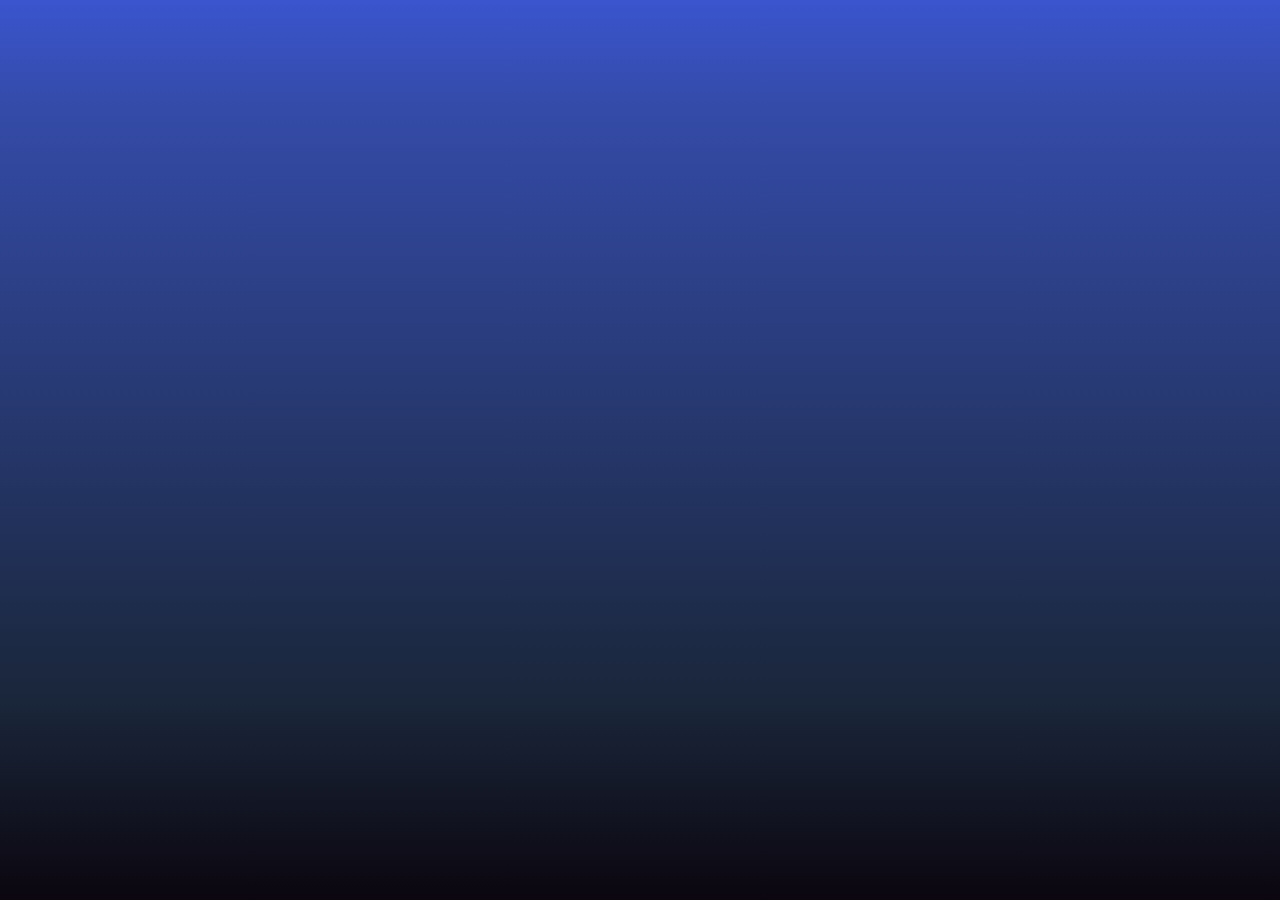
==== ToFrageEngine/main.html @ 6163bc4e "Cleaning up the project after almost a year of additions." ====
<!DOCTYPE html>
<html>
<head>

	<link rel="icon" type="image/png" href="res/images/icon.png" />
	<title>A Ship Game</title>

	<!-- CSS -->
	<link rel="stylesheet" type="text/css" href="style.css">

    <script src="res/scripts/jquery-v2.0.3.min.js"></script>
	<script src="res/scripts/jquery.mousewheel.js"></script>
	<script src="res/scripts/menu.js"></script>
	<script src="res/scripts/math.js"></script>
	<script src="res/scripts/particles.js"></script>
	<script src="res/scripts/easyFrame.js"></script>
	<script src="res/scripts/createContent.js"></script>
	<script src="res/scripts/keyInput.js"></script>
	<script src="res/scripts/main.js"></script>

	<script type="text/javascript">
		$(function() {
			//'use strict'; // Used to turn on extra browser warnings?
			var easy = EasyFrame();
            easy.Base.loadImages({
                "player":"ship.png",
                "playera":"shipa.png",
                "playerb":"shipb.png",
                "gun":"gun.png",
                "cursor":"cursor_a.png",
                "spritePlayer":"spPlayer.png",
                "bot":"bot.png",
                "bullet":"bullet_a.png",
                "starSmall":"starSmall.png",
                "starLarge":"starLarge.png",
                "starHuge":"starHuge.png",
                "engine":"engine.png",
                "buoy_sprite":"Ping_sprite_small.png"
            }, function(loadedImages) {
                setup(loadedImages, easy);
            }, "res/images/");
		});
	</script>

</head>
<body>
	<!-- oncontectmenu is used to stop the context menu when you right click, thus freeing the right mouse button -->
	<div id="container"></div>

</body>
</html>
---- ToFrageEngine/style.css ----
div{
	width:auto;
	margin:auto;
}
html {
	height: 100%;
}
body{
	/* background-color: (#CCCCCC; -Old gray background)*/	
	height: 100%;
	margin: 0;
	background-repeat: no-repeat;
	background-attachment: fixed;
	background: rgb(58,85,206); /* Old browsers */
	background: -moz-linear-gradient(top,  rgb(58,85,206) 0%, rgb(52,75,168) 12%, rgb(26,38,58) 78%, rgb(11,6,15) 100%); /* FF3.6+ */
	background: -webkit-gradient(linear, left top, left bottom, color-stop(0%,rgb(58,85,206)), color-stop(12%,rgb(52,75,168)), color-stop(78%,rgb(26,38,58)), color-stop(100%,rgb(11,6,15))); /* Chrome,Safari4+ */
	background: -webkit-linear-gradient(top,  rgb(58,85,206) 0%,rgb(52,75,168) 12%,rgb(26,38,58) 78%,rgb(11,6,15) 100%); /* Chrome10+,Safari5.1+ */
	background: -o-linear-gradient(top,  rgb(58,85,206) 0%,rgb(52,75,168) 12%,rgb(26,38,58) 78%,rgb(11,6,15) 100%); /* Opera 11.10+ */
	background: -ms-linear-gradient(top,  rgb(58,85,206) 0%,rgb(52,75,168) 12%,rgb(26,38,58) 78%,rgb(11,6,15) 100%); /* IE10+ */
	background: linear-gradient(to bottom,  rgb(58,85,206) 0%,rgb(52,75,168) 12%,rgb(26,38,58) 78%,rgb(11,6,15) 100%); /* W3C */
	filter: progid:DXImageTransform.Microsoft.gradient( startColorstr='#3a55ce', endColorstr='#0b060f',GradientType=0 ); /* IE6-9 */
}

div#easyFrame {
	border-style:solid;
	border-width:4px;
	border-color:#373737;
	cursor: none;
}
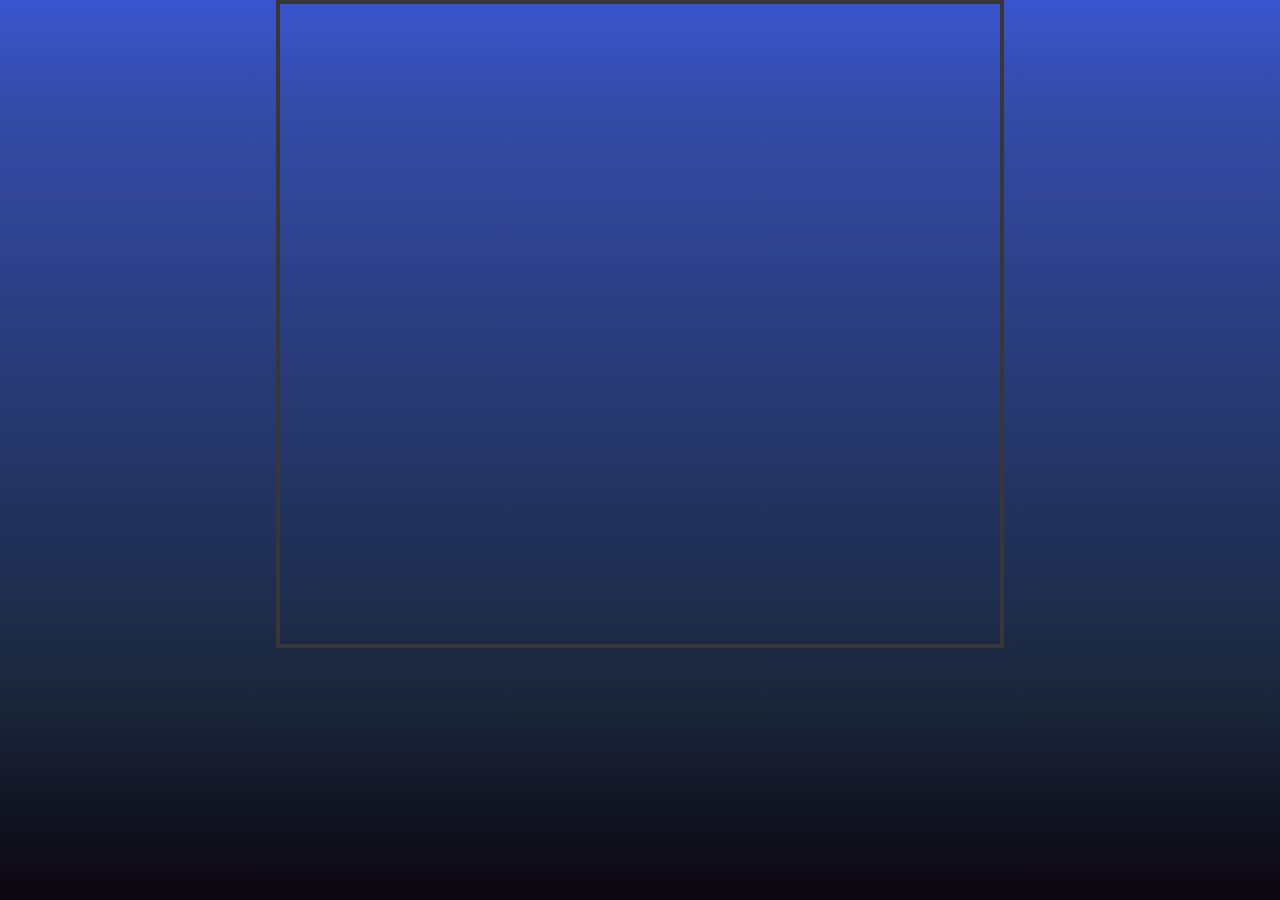
==== commit ecf1a39d: "Forgot to update the main.html!" ====
--- a/ToFrageEngine/main.html
+++ b/ToFrageEngine/main.html
@@ -35,7 +35,7 @@
                 "starLarge":"starLarge.png",
                 "starHuge":"starHuge.png",
                 "engine":"engine.png",
-                "buoy_sprite":"Ping_sprite_small.png"
+                "buoy_sprite":"ping_sprite_small.png"
             }, function(loadedImages) {
                 setup(loadedImages, easy);
             }, "res/images/");
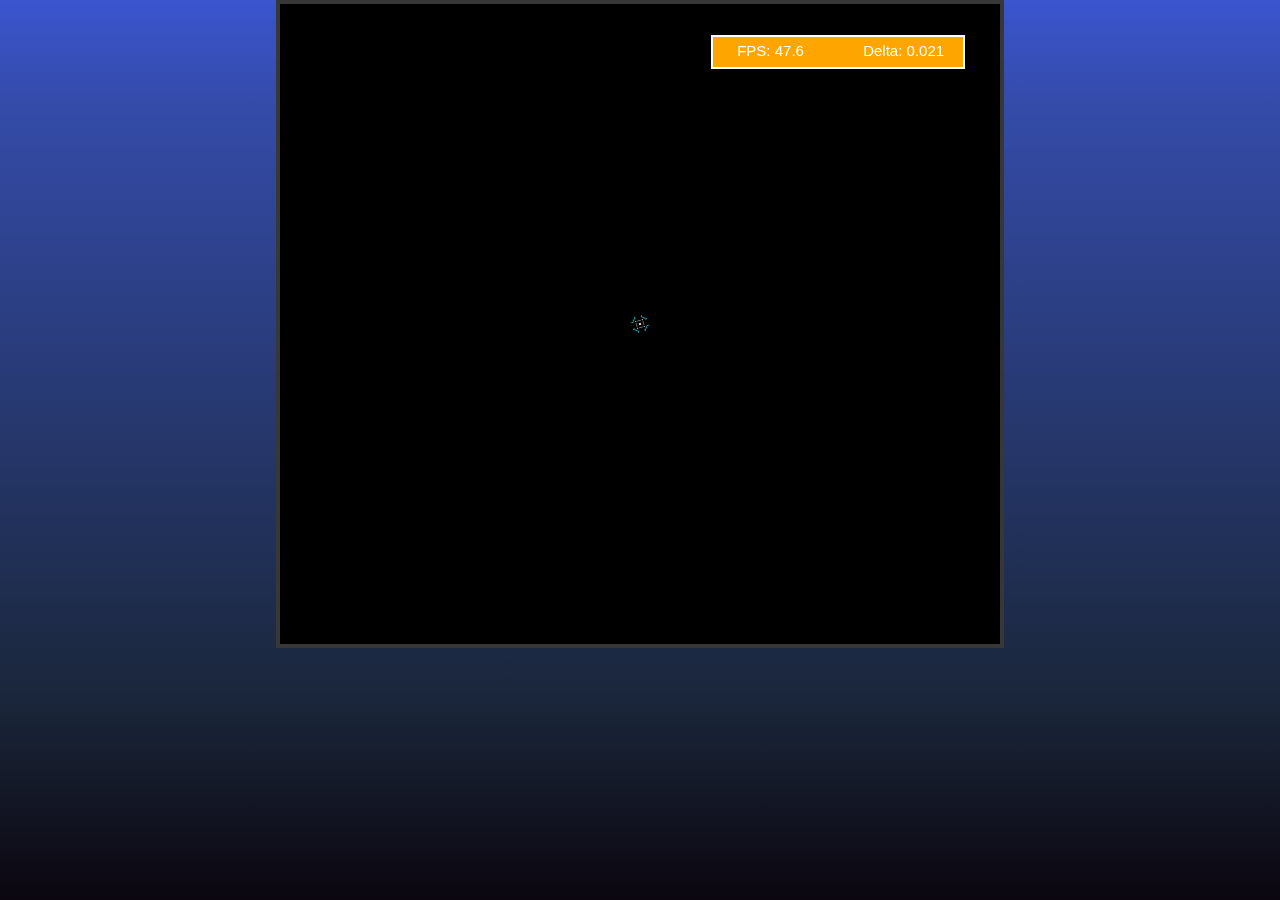
==== commit 4e827fb2: "Renames easyFrame to toFrage and switched input to the new system." ====
--- a/ToFrageEngine/main.html
+++ b/ToFrageEngine/main.html
@@ -13,7 +13,10 @@
 	<script src="res/scripts/menu.js"></script>
 	<script src="res/scripts/math.js"></script>
 	<script src="res/scripts/particles.js"></script>
-	<script src="res/scripts/easyFrame.js"></script>
+	<script src="res/scripts/toFrage.js"></script>
+    <script src="res/scripts/base.js"></script>
+    <script src="res/scripts/events.js"></script>
+    <script src="res/scripts/graphics.js"></script>
 	<script src="res/scripts/createContent.js"></script>
 	<script src="res/scripts/keyInput.js"></script>
 	<script src="res/scripts/main.js"></script>
@@ -21,8 +24,8 @@
 	<script type="text/javascript">
 		$(function() {
 			//'use strict'; // Used to turn on extra browser warnings?
-			var easy = EasyFrame();
-            easy.Base.loadImages({
+			var frage = ToFrage();
+            frage.Base.loadImages({
                 "player":"ship.png",
                 "playera":"shipa.png",
                 "playerb":"shipb.png",
@@ -37,7 +40,7 @@
                 "engine":"engine.png",
                 "buoy_sprite":"ping_sprite_small.png"
             }, function(loadedImages) {
-                setup(loadedImages, easy);
+                setup(loadedImages, frage);
             }, "res/images/");
 		});
 	</script>
--- a/ToFrageEngine/style.css
+++ b/ToFrageEngine/style.css
@@ -7,7 +7,7 @@
 	height: 100%;
 }
 body{
-	/* background-color: (#CCCCCC; -Old gray background)*/	
+	/* background-color: (#CCCCCC; -Old gray background)*/
 	height: 100%;
 	margin: 0;
 	background-repeat: no-repeat;
@@ -22,9 +22,9 @@
 	filter: progid:DXImageTransform.Microsoft.gradient( startColorstr='#3a55ce', endColorstr='#0b060f',GradientType=0 ); /* IE6-9 */
 }
 
-div#easyFrame {
+div#toFrage {
 	border-style:solid;
 	border-width:4px;
 	border-color:#373737;
 	cursor: none;
-}+}
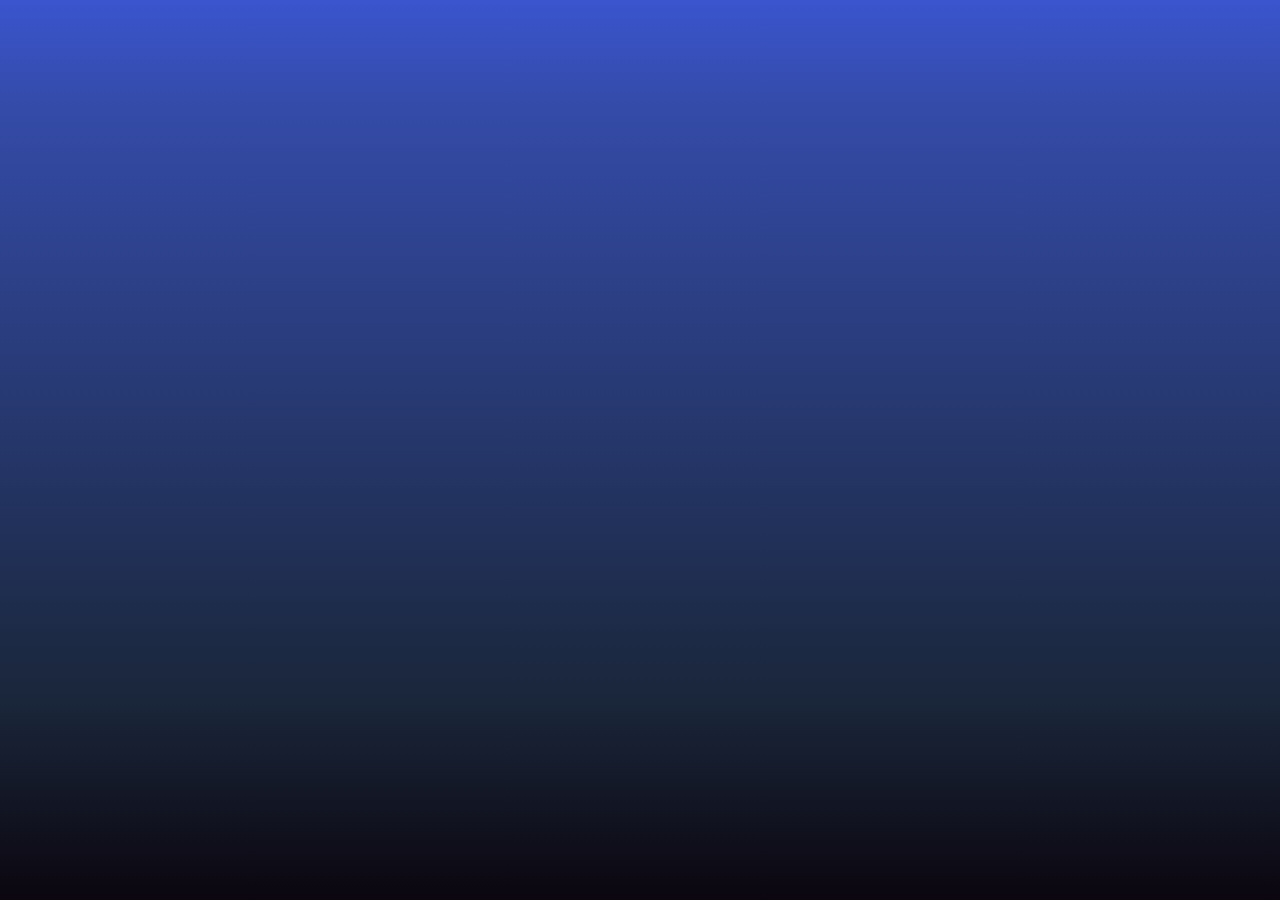
==== commit 2fc44525: "Added prototypeModifications.js and cleaned 80% of graphics.js up." ====
--- a/ToFrageEngine/main.html
+++ b/ToFrageEngine/main.html
@@ -10,16 +10,17 @@
 
     <script src="res/scripts/jquery-v2.0.3.min.js"></script>
 	<script src="res/scripts/jquery.mousewheel.js"></script>
+	<script src="res/scripts/prototypeModifications.js"></script>
+	<script src="res/scripts/math.js"></script>
+	<script src="res/scripts/base.js"></script>
+	<script src="res/scripts/graphics.js"></script>
+	<script src="res/scripts/events.js"></script>
+	<script src="res/scripts/keyInput.js"></script>
+	<script src="res/scripts/particles.js"></script>
 	<script src="res/scripts/menu.js"></script>
-	<script src="res/scripts/math.js"></script>
-	<script src="res/scripts/particles.js"></script>
 	<script src="res/scripts/toFrage.js"></script>
-    <script src="res/scripts/base.js"></script>
-    <script src="res/scripts/events.js"></script>
-    <script src="res/scripts/graphics.js"></script>
+    <script src="res/scripts/main.js"></script>
 	<script src="res/scripts/createContent.js"></script>
-	<script src="res/scripts/keyInput.js"></script>
-	<script src="res/scripts/main.js"></script>
 
 	<script type="text/javascript">
 		$(function() {
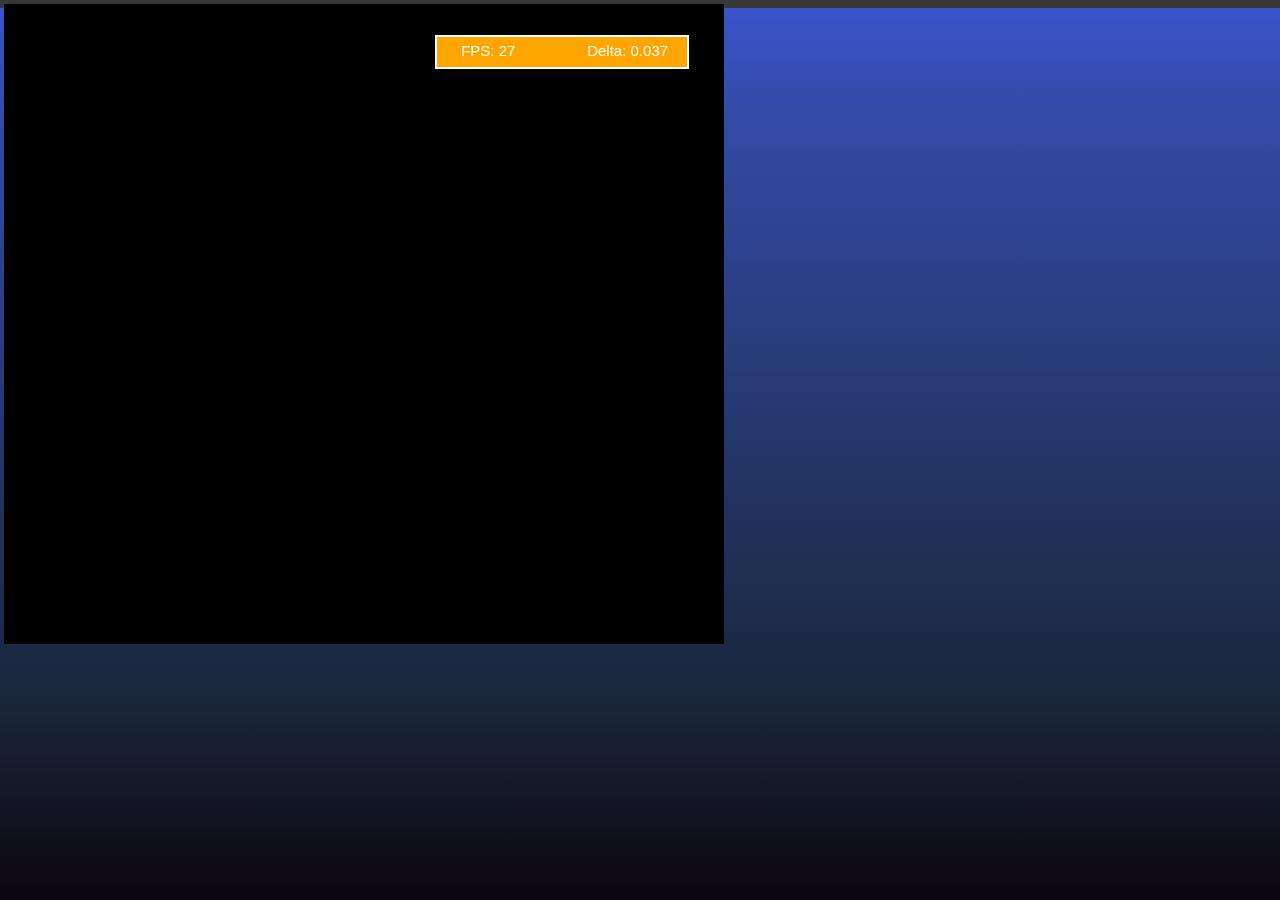
==== commit f2ed45bc: "Everything but the html is working. I messed up the layer and layerController somehow. :/" ====
--- a/ToFrageEngine/main.html
+++ b/ToFrageEngine/main.html
@@ -49,7 +49,6 @@
 </head>
 <body>
 	<!-- oncontectmenu is used to stop the context menu when you right click, thus freeing the right mouse button -->
-	<div id="container"></div>
-
+	<div id="container" />
 </body>
 </html>
